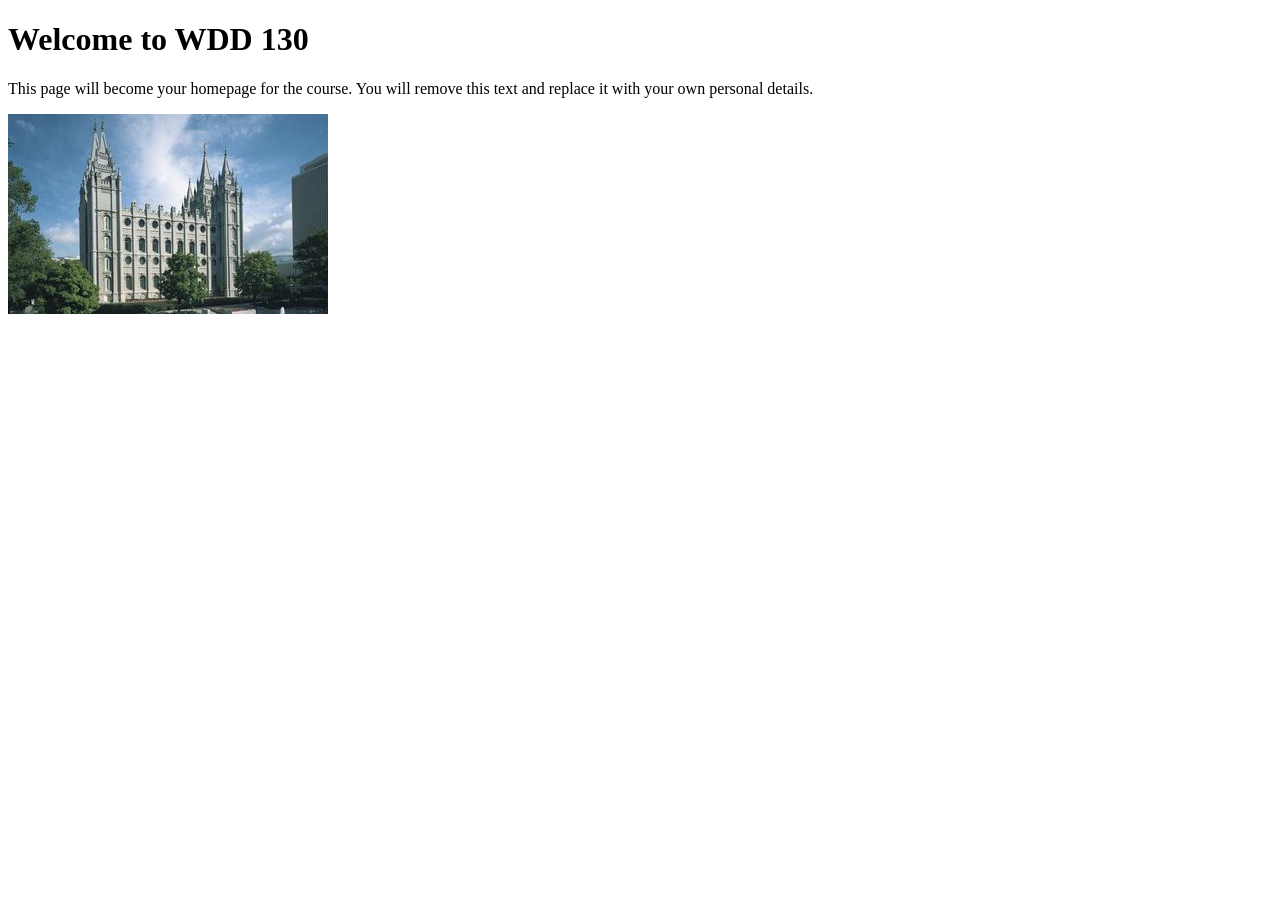
==== index.html @ df31f6f7 "Initial commit" ====
<!DOCTYPE html>
<html lang="en">

<head>
    <meta charset="UTF-8">
    <meta name="viewport" content="width=device-width, initial-scale=1.0">
    <title>WDD 130 | Personal Homepage</title>
</head>

<body>
    <h1>Welcome to WDD 130</h1>
    <p>This page will become your homepage for the course. You will remove this text and replace it with your own personal details.</p>

    <img src="images/salt-lake-temple.jpg" alt="The Salt Lake Temple.">
</body>

</html>
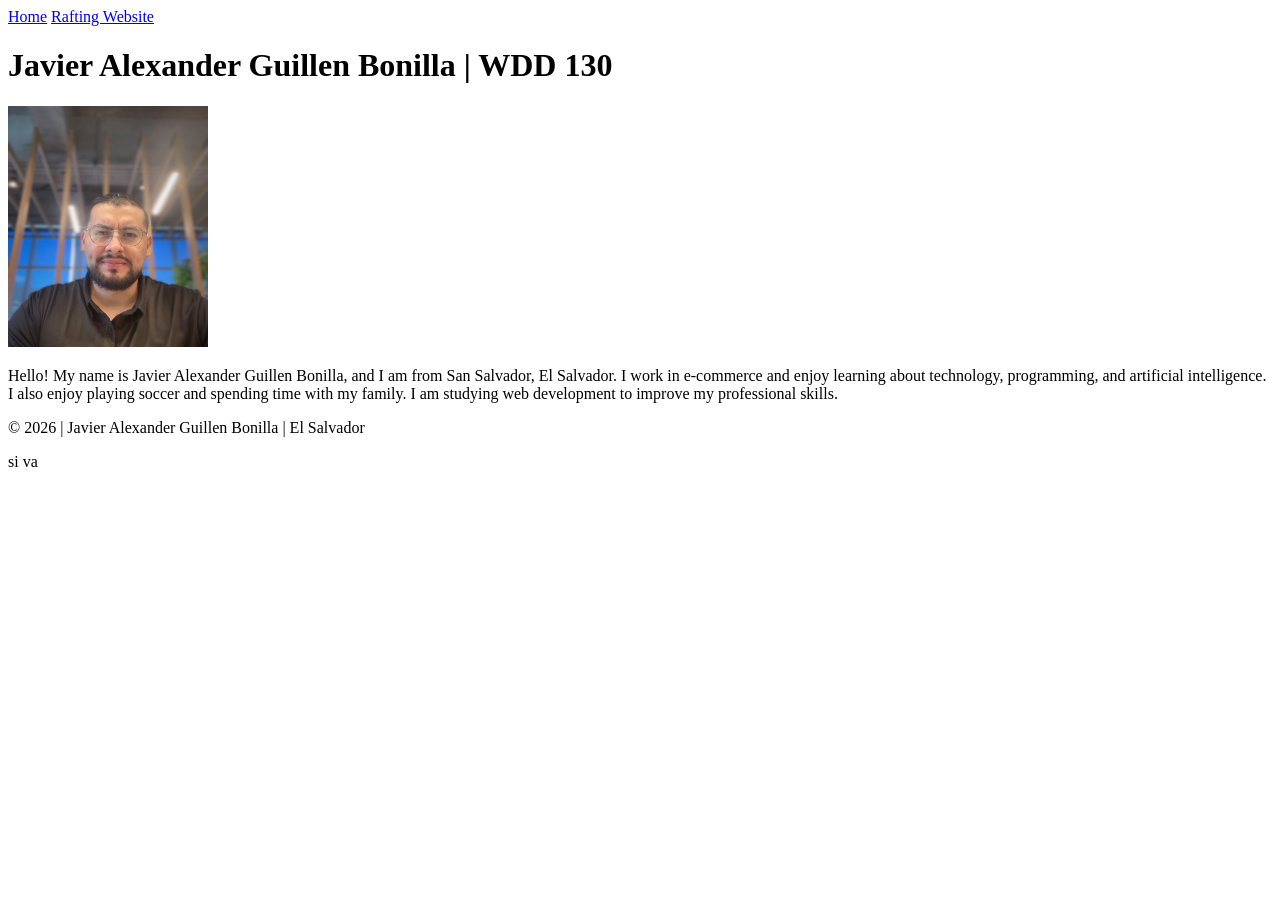
==== commit 8dfefa98: "Complete W01 home page" ====
--- a/index.html
+++ b/index.html
@@ -4,14 +4,38 @@
 <head>
     <meta charset="UTF-8">
     <meta name="viewport" content="width=device-width, initial-scale=1.0">
-    <title>WDD 130 | Personal Homepage</title>
+    <title>Javier Alexander Guillen Bonilla | WDD 130</title>
 </head>
 
 <body>
-    <h1>Welcome to WDD 130</h1>
-    <p>This page will become your homepage for the course. You will remove this text and replace it with your own personal details.</p>
 
-    <img src="images/salt-lake-temple.jpg" alt="The Salt Lake Temple.">
+    <header>
+        <nav>
+            <a href="#">Home</a>
+            <a href="wwr/">Rafting Website</a>
+        </nav>
+    </header>
+
+    <main>
+        <h1>Javier Alexander Guillen Bonilla | WDD 130</h1>
+
+        <img src="images/profile.jpg" alt="Javier Alexander Guillen Bonilla" width="200">
+
+        <p>
+            Hello! My name is Javier Alexander Guillen Bonilla,
+            and I am from San Salvador, El Salvador.
+            I work in e-commerce and enjoy learning about
+            technology, programming, and artificial intelligence.
+            I also enjoy playing soccer and spending time
+            with my family. I am studying web development
+            to improve my professional skills.
+        </p>
+    </main>
+
+    <footer>
+        <p>&copy; 2026 | Javier Alexander Guillen Bonilla | El Salvador</p>
+    </footer>
+
 </body>
 
-</html>
+</html> si va
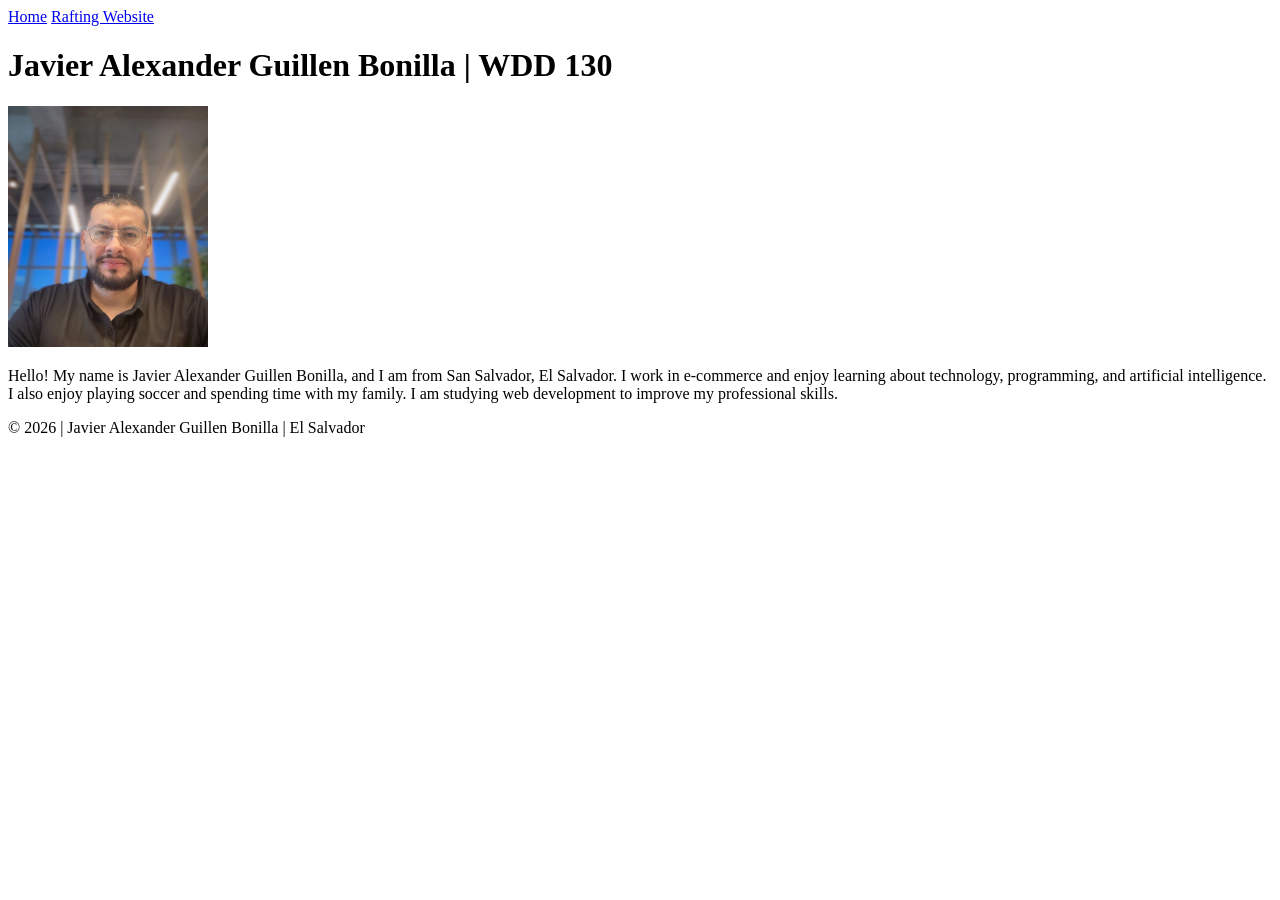
==== commit b45dbffb: "Fix HTML validation error" ====
--- a/index.html
+++ b/index.html
@@ -38,4 +38,4 @@
 
 </body>
 
-</html> si va
+</html>
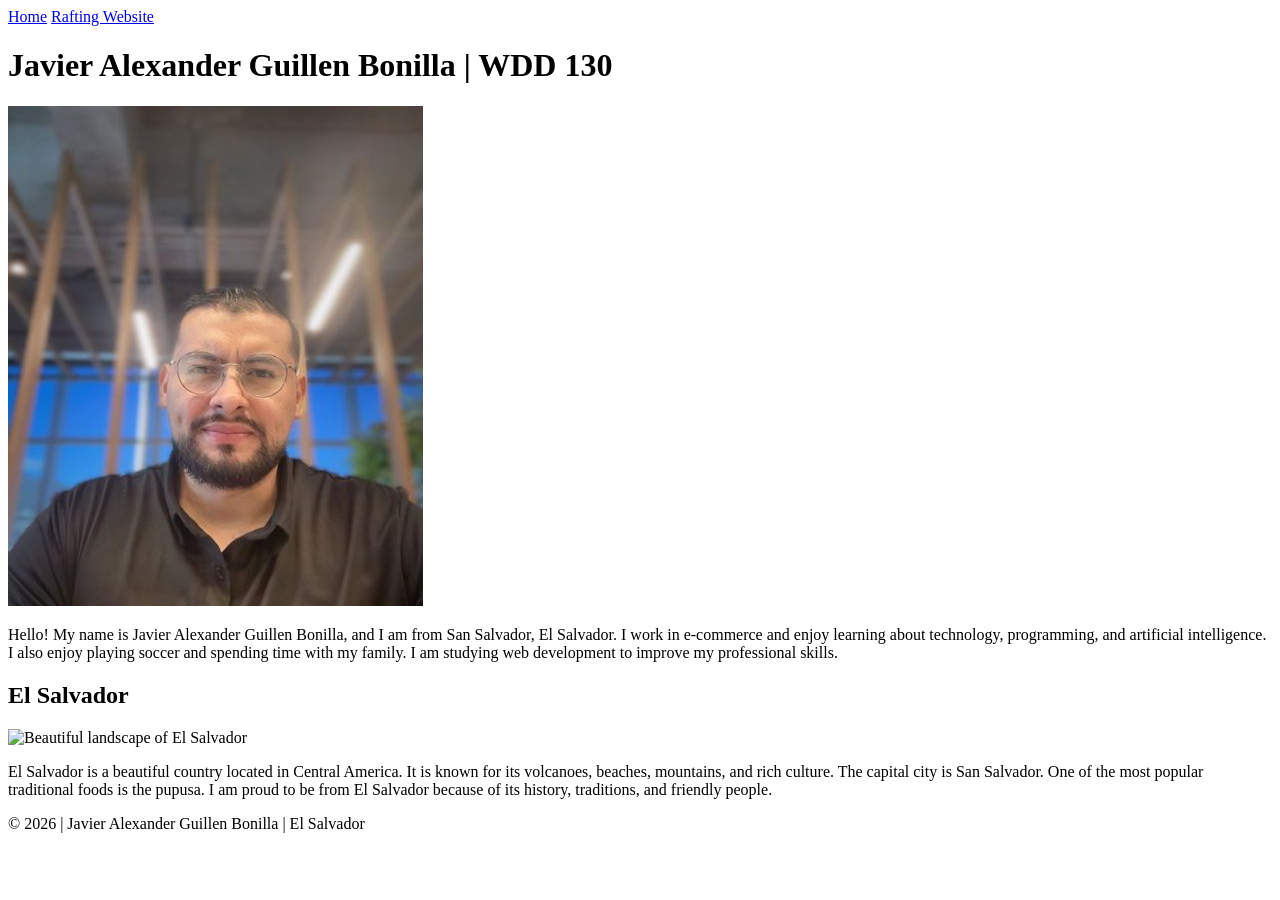
==== commit f6c98175: "Enhance index.html with metadata and content Added meta tags for description and author, improved im" ====
--- a/index.html
+++ b/index.html
@@ -1,10 +1,20 @@
+
 <!DOCTYPE html>
 <html lang="en">
 
 <head>
     <meta charset="UTF-8">
     <meta name="viewport" content="width=device-width, initial-scale=1.0">
+
     <title>Javier Alexander Guillen Bonilla | WDD 130</title>
+
+    <meta name="description"
+          content="Javier Alexander Guillen Bonilla's home page for WDD 130 Web Fundamentals at BYU-Idaho. Learn about my interests in web development, technology, and El Salvador.">
+
+    <meta name="author"
+          content="Javier Alexander Guillen Bonilla">
+
+    <link rel="stylesheet" href="styles/styles.css">
 </head>
 
 <body>
@@ -19,7 +29,8 @@
     <main>
         <h1>Javier Alexander Guillen Bonilla | WDD 130</h1>
 
-        <img src="images/profile.jpg" alt="Javier Alexander Guillen Bonilla" width="200">
+        <img src="images/profile.jpg"
+             alt="Profile picture of Javier Alexander Guillen Bonilla">
 
         <p>
             Hello! My name is Javier Alexander Guillen Bonilla,
@@ -32,8 +43,29 @@
         </p>
     </main>
 
+    <aside>
+        <h2>El Salvador</h2>
+
+        <img src="images/el-salvador.webp"
+             alt="Beautiful landscape of El Salvador">
+
+        <p>
+            El Salvador is a beautiful country located in
+            Central America. It is known for its volcanoes,
+            beaches, mountains, and rich culture.
+            The capital city is San Salvador.
+            One of the most popular traditional foods
+            is the pupusa. I am proud to be from
+            El Salvador because of its history,
+            traditions, and friendly people.
+        </p>
+    </aside>
+
     <footer>
-        <p>&copy; 2026 | Javier Alexander Guillen Bonilla | El Salvador</p>
+        <p>
+            &copy; 2026 | Javier Alexander Guillen Bonilla |
+            El Salvador
+        </p>
     </footer>
 
 </body>
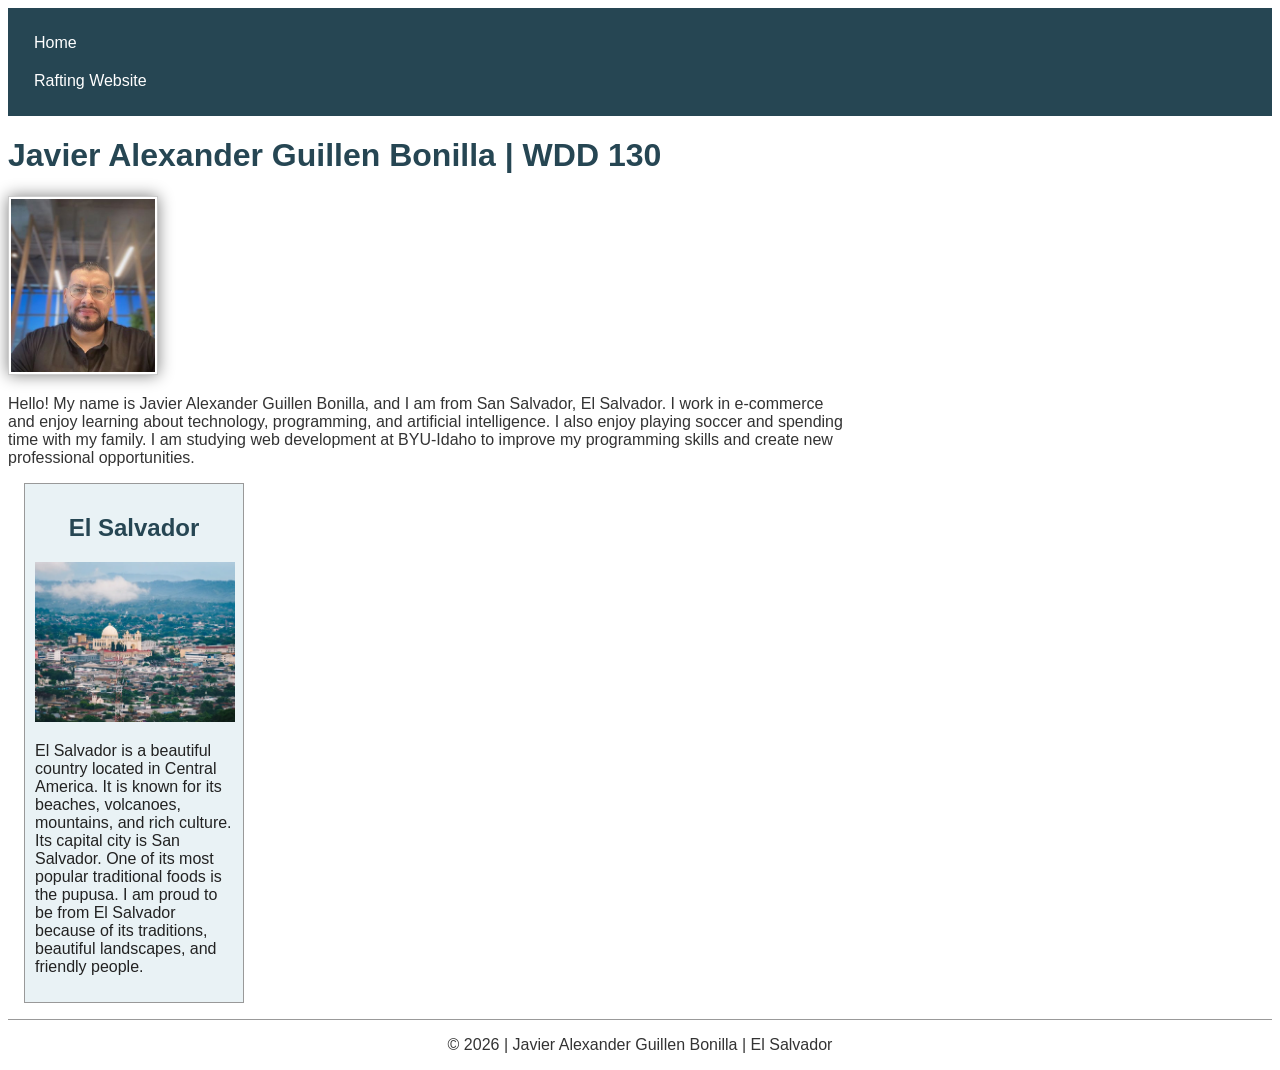
==== commit 17f9db11: "Refactor HTML content for clarity and readability Updated the meta description and author tags for c" ====
--- a/index.html
+++ b/index.html
@@ -8,11 +8,9 @@
 
     <title>Javier Alexander Guillen Bonilla | WDD 130</title>
 
-    <meta name="description"
-          content="Javier Alexander Guillen Bonilla's home page for WDD 130 Web Fundamentals at BYU-Idaho. Learn about my interests in web development, technology, and El Salvador.">
+    <meta name="description" content="Home page of Javier Alexander Guillen Bonilla for WDD 130 at BYU-Idaho. Learn about my interests in web development and El Salvador.">
 
-    <meta name="author"
-          content="Javier Alexander Guillen Bonilla">
+    <meta name="author" content="Javier Alexander Guillen Bonilla">
 
     <link rel="stylesheet" href="styles/styles.css">
 </head>
@@ -22,11 +20,12 @@
     <header>
         <nav>
             <a href="#">Home</a>
-            <a href="wwr/">Rafting Website</a>
+            <a href="wwr">Rafting Website</a>
         </nav>
     </header>
 
     <main>
+
         <h1>Javier Alexander Guillen Bonilla | WDD 130</h1>
 
         <img src="images/profile.jpg"
@@ -37,35 +36,42 @@
             and I am from San Salvador, El Salvador.
             I work in e-commerce and enjoy learning about
             technology, programming, and artificial intelligence.
+
             I also enjoy playing soccer and spending time
             with my family. I am studying web development
-            to improve my professional skills.
+            at BYU-Idaho to improve my programming skills
+            and create new professional opportunities.
         </p>
+
     </main>
 
     <aside>
+
         <h2>El Salvador</h2>
 
         <img src="images/el-salvador.webp"
              alt="Beautiful landscape of El Salvador">
 
         <p>
-            El Salvador is a beautiful country located in
-            Central America. It is known for its volcanoes,
-            beaches, mountains, and rich culture.
-            The capital city is San Salvador.
-            One of the most popular traditional foods
-            is the pupusa. I am proud to be from
-            El Salvador because of its history,
-            traditions, and friendly people.
+            El Salvador is a beautiful country located
+            in Central America. It is known for its
+            beaches, volcanoes, mountains, and rich culture.
+
+            Its capital city is San Salvador.
+            One of its most popular traditional foods
+            is the pupusa.
+
+            I am proud to be from El Salvador because
+            of its traditions, beautiful landscapes,
+            and friendly people.
         </p>
+
     </aside>
 
     <footer>
-        <p>
-            &copy; 2026 | Javier Alexander Guillen Bonilla |
-            El Salvador
-        </p>
+
+        <p>&copy; 2026 | Javier Alexander Guillen Bonilla | El Salvador</p>
+
     </footer>
 
 </body>
--- a/styles/styles.css
+++ b/styles/styles.css
@@ -0,0 +1,78 @@
+
+/* General styles */
+
+* {
+    box-sizing: border-box;
+}
+
+body {
+    font-family: Arial, Helvetica, sans-serif;
+    color: #333;
+}
+
+/* Navigation */
+
+nav {
+    background-color: #264653;
+    padding: 1rem;
+}
+
+nav a {
+    color: white;
+    display: block;
+    padding: 10px;
+    text-decoration: none;
+}
+
+/* Main content */
+
+main {
+    max-width: 840px;
+}
+
+h1 {
+    color: #264653;
+}
+
+main img {
+    width: 150px;
+    height: auto;
+    border: 1px solid #ccc;
+    padding: 2px;
+    box-shadow: 0 0 15px gray;
+}
+
+/* Paragraphs */
+
+p {
+    padding: 0;
+}
+
+/* Aside - El Salvador */
+
+aside {
+    width: 220px;
+    margin: 1rem;
+    border: 1px solid #999;
+    padding: 10px;
+    background-color: #e9f2f5;
+    color: #222;
+}
+
+aside h2 {
+    color: #264653;
+    text-align: center;
+}
+
+aside img {
+    width: 200px;
+    height: auto;
+}
+
+/* Footer */
+
+footer {
+    margin-top: 1rem;
+    border-top: 1px solid #999;
+    text-align: center;
+}
